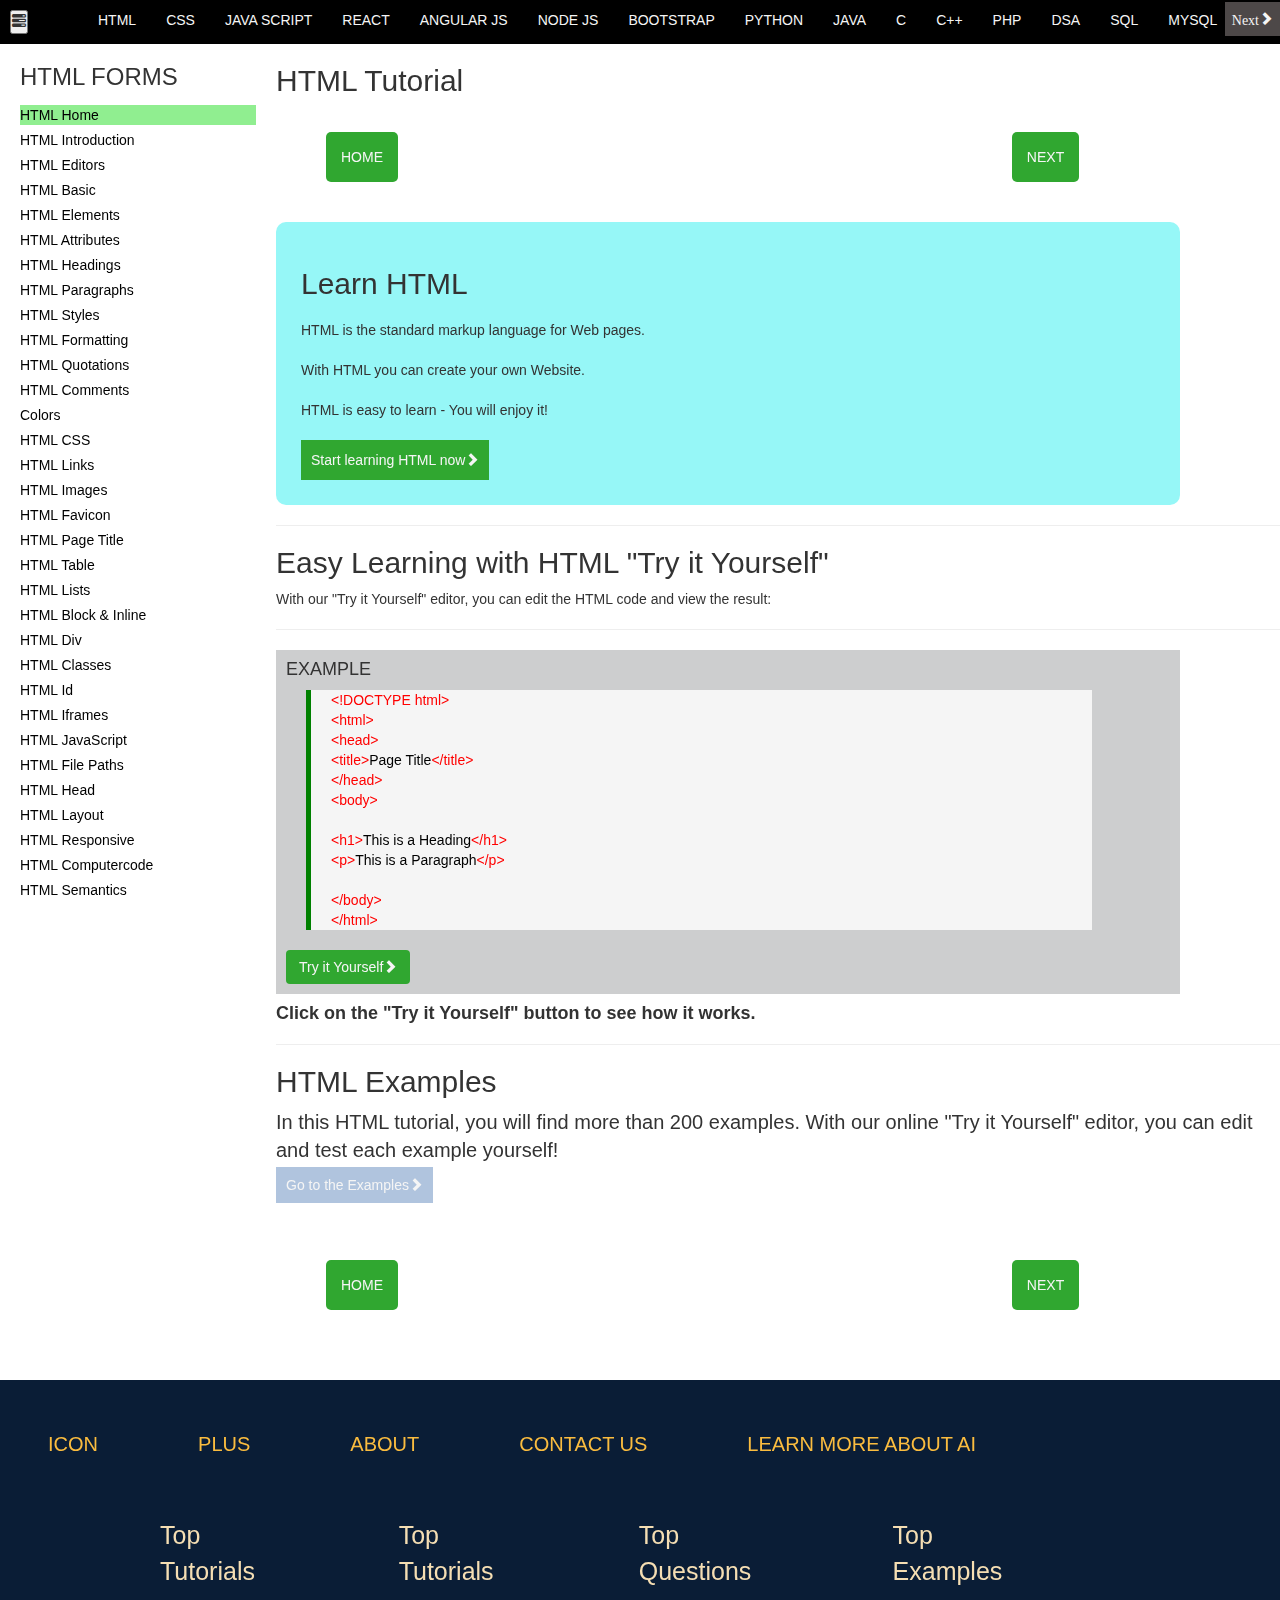
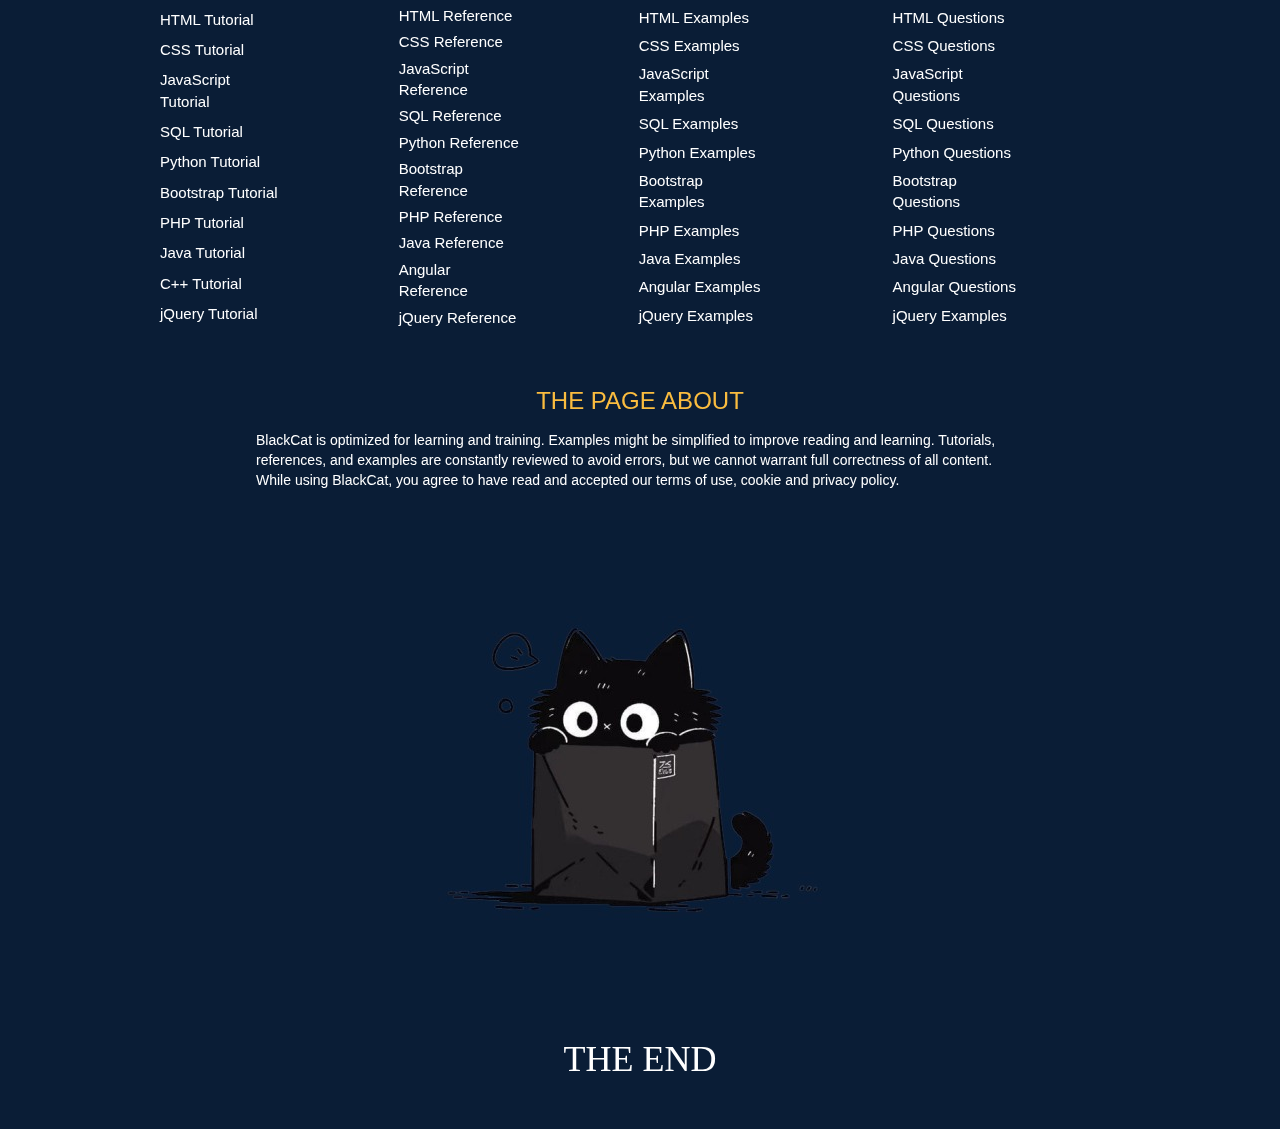
==== html-pages/html-page-01.html @ eadd96e4 "html01" ====
<!DOCTYPE html>
<!--[if lt IE 7]>      <html class="no-js lt-ie9 lt-ie8 lt-ie7"> <![endif]-->
<!--[if IE 7]>         <html class="no-js lt-ie9 lt-ie8"> <![endif]-->
<!--[if IE 8]>         <html class="no-js lt-ie9"> <![endif]-->
<!--[if gt IE 8]>      <html class="no-js"> <!--<![endif]-->
<html>

<head>
    <meta charset="utf-8">
    <meta http-equiv="X-UA-Compatible" content="IE=edge">
    <title>HTML HOME</title>
    <meta name="description" content="">
    <meta name="viewport" content="width=device-width, initial-scale=1">
    <link rel="stylesheet" href="../css/main.css">
    <link rel="icon" href="../images/cat logo.jpg">
    <script src="../js/main.js"></script>
    <link rel="stylesheet" href="../css/index.css">
    <link rel="stylesheet" href="https://maxcdn.bootstrapcdn.com/bootstrap/3.3.7/css/bootstrap.min.css">
</head>

</head>

<body>

    <div class="nav">


        <div class="slider-btn">
            <button id="back" class="color"><i class="glyphicon glyphicon-">Next&#xe080;</i></button>
            <button id="next" class="color"><i class="glyphicon glyphicon-">&#xe079;Back</i></button>
        </div>

        <div class="slider">
            <button id="menu-bar-btn"><i class="glyphicon glyphicon-" id="menu-bar">&#xe137;</i></button>
            <a href="#" id="html">HTML</a>
            <a href="#">CSS</a>
            <a href="#">JAVA SCRIPT</a>
            <a href="#">REACT</a>
            <a href="#">ANGULAR JS</a>
            <a href="#">NODE JS</a>
            <a href="#">BOOTSTRAP</a>
            <a href="#">PYTHON</a>
            <a href="#">JAVA</a>
            <a href="#">C</a>
            <a href="#">C++</a>
            <a href="#">PHP</a>
            <a href="#">DSA</a>
            <a href="#">SQL</a>
            <a href="#">MYSQL</a>
            <a href="#">SQL LITE</a>
            <a href="#">MANGO DB</a>
            <a href="#">DJANGO</a>
            <a href="#">GIT</a>
            <a href="#" id="last">GIT LAB</a>
        </div>
    </div>
    <div class="main-class">
        <div class="left">
            <div class="aside">
                <h3> HTML FORMS</h3>
                <a href="#" id="green">HTML Home</a>
                <a href="#">HTML Introduction</a>
                <a href="#" class="ht">HTML Editors</a>
                <a href="#" class="ht">HTML Basic</a>
                <a href="#" class="ht">HTML Elements</a>
                <a href="#" class="ht">HTML Attributes</a>
                <a href="#" class="ht">HTML Headings</a>
                <a href="#" class="ht">HTML Paragraphs</a>
                <a href="#" class="ht">HTML Styles</a>
                <a href="#" class="ht">HTML Formatting</a>
                <a href="#" class="ht">HTML Quotations</a>
                <a href="#" class="ht">HTML Comments</a>

                <a href="#" class="ht"> Colors</a>
                <a href="#" class="ht">HTML CSS</a>
                <a href="#" class="ht">HTML Links</a>
                <a href="#" class="ht">HTML Images</a>
                <a href="#" class="ht">HTML Favicon</a>
                <a href="#" class="ht">HTML Page Title</a>
                <a href="#" class="ht">HTML Table</a>
                <a href="#" class="ht">HTML Lists</a>
                <a href="#" class="ht">HTML Block & Inline</a>
                <a href="#" class="ht">HTML Div</a>
                <a href="#" class="ht">HTML Classes</a>
                <a href="#" class="ht">HTML Id</a>
                <a href="#" class="ht">HTML Iframes</a>
                <a href="#" class="ht">HTML JavaScript</a>
                <a href="#" class="ht">HTML File Paths</a>
                <a href="#" class="ht">HTML Head</a>
                <a href="#" class="ht">HTML Layout</a>
                <a href="#" class="ht">HTML Responsive</a>
                <a href="#" class="ht">HTML Computercode</a>
                <a href="#" class="ht">HTML Semantics</a>
                <a href="#" class="ht">HTML Style Guide</a>
                <a href="#" class="ht">HTML Entities</a>
                <a href="#" class="ht">HTML Symbols</a>
                <a href="#" class="ht">HTML Emojis</a>
                <a href="#" class="ht">HTML Charsets</a>
                <a href="#" class="ht">HTML URL Encode</a>
                <a href="#" class="ht">HTML vs. XHTML</a>
                <h3> HTML FORMS</h3>
                <a href="#" class="ht">HTML Forms</a>
                <a href="#" class="ht">HTML Form Attributes</a>
                <a href="#" class="ht">HTML Form Elements</a>
                <a href="#" class="ht">HTML Input Types</a>
                <a href="#" class="ht">HTML Input Attributes</a>
                <a href="#" class="ht">HTML Form Attributes</a>
                <h3> HTML Graphics</h3>
                <a href="#" class="ht">HTML Graphics</a>
                <a href="#" class="ht">HTML Canvas</a>
                <a href="#" class="ht">HTML SVG</a>
                <h3>HTML Media </h3>
                <a href="#" class="ht">HTML Media</a>
                <a href="#" class="ht">HTML Video</a>
                <a href="#" class="ht">HTML Audio</a>
                <a href="#" class="ht">HTML Plug-in</a>
                <a href="#" class="ht">HTML YouTube</a>
                <h3>HTML APIs </h3>
                <a href="#" class="ht">HTML Geolocation</a>
                <a href="#" class="ht">HTML Drag/Drop</a>
                <a href="#" class="ht">HTML Web Storage</a>
                <a href="#" class="ht">HTML Web Workers</a>
                <a href="#" class="ht">HTML SSE</a>
                <h3>HTML Examples</h3>
                <a href="#" class="ht">HTML Examples</a>
                <a href="#" class="ht">HTML Editor</a>
                <a href="#" class="ht">HTML Quiz</a>
                <a href="#" class="ht">HTML Exercises</a>
                <a href="#" class="ht">HTML Website</a>
                <a href="#" class="ht">HTML Syllabus</a>
                <a href="#" class="ht">HTML Study Plan</a>
                <a href="#" class="ht">HTML Interview Prep</a>
                <a href="#" class="ht">HTML Bootcamp</a>
                <a href="#" class="ht">HTML Certificate</a>
                <a href="#" class="ht">HTML Summary</a>
                <a href="#" class="ht">HTML Accessibility</a>
                <h3>HTML References</h3>

                <a href="#" class="ht">HTML Tag List</a>
                <a href="#" class="ht">HTML Attributes</a>
                <a href="#" class="ht">HTML Global Attributes</a>
                <a href="#" class="ht">HTML Browser Support</a>
                <a href="#" class="ht">HTML Events</a>
                <a href="#" class="ht">HTML Colors</a>
                <a href="#" class="ht">HTML Canvas</a>
                <a href="#" class="ht">HTML Audio/Video</a>
                <a href="#" class="ht">HTML Doctypes</a>
                <a href="#" class="ht">HTML Character Sets</a>
                <a href="#" class="ht">HTML URL Encode</a>
            </div>

        </div>
        <div class="rigth">
            <h2>HTML Tutorial</h2>
            <div class="button-b-f">
                <a href="#" class="b-color">HOME</a>
                <a href="#" class="b-color">NEXT</a>
            </div>
            <div class="html01">
                <div class="blue-box">
                    <h2>Learn HTML</h2>
                    <p>HTML is the standard markup language for Web pages.</p>
                    <p>With HTML you can create your own Website.</p>
                    <p>HTML is easy to learn - You will enjoy it!</p>
                    <a href="#" id="lhm">Start learning HTML now<i class="glyphicon glyphicon-"
                            id="blue-box-icon">&#xe080;</i></a>
                </div>
            </div>
            <hr>
            <div class="html1">
                <div class="exam">
                    <h2 id="try">Easy Learning with HTML "Try it Yourself"</h2>
                    <p>With our "Try it Yourself" editor, you can edit the HTML code and view the result:</p>

                </div>
                <hr>
                <div class="gray-box">
                    <div class="c-gray-box">

                    
                    <h4>EXAMPLE</h4>
                    <div class="white-box">
                        <div class="exam-box">
                            <span class="Layout">&lt;!DOCTYPE html&gt;</span><br>
                            <span class="Layout">&lt;html&gt;</span><br>
                            <span class="Layout">&lt;head&gt;</span><br>
                            <span class="Layout">&lt;title&gt;<span class="black">Page
                                    Title</span>&lt;/title&gt;</span><br>
                            <span class="Layout">&lt;/head&gt;</span><br>
                            <span class="Layout">&lt;body&gt;</span><br>
                            <br>
                            <span class="Layout">&lt;h1&gt;<span class="black">This is a
                                    Heading</span>&lt;/h1&gt;</span><br>
                            <span class="Layout">&lt;p&gt;<span class="black">This is a
                                    Paragraph</span>&lt;/p&gt;</span><br>
                            <br>
                            <span class="Layout">&lt;/body&gt;</span><br>
                            <span class="Layout">&lt;/html&gt;</span><br>


                        </div>

                    </div>
                    <a href="#" class="btn">Try it Yourself<i class="glyphicon glyphicon-"
                        id="blue-box-icon">&#xe080;</i></a>

                   

                </div>
                
            </div>
            <h4 id="thani" style="font-weight: 600;">Click on the "Try it Yourself" button to see how it works.</h4>

            <hr>
            
            <div class="examples">
                <h2>HTML Examples</h2>
                <p>In this HTML tutorial, you will find more than 200 examples. With our online "Try it Yourself" editor, you can edit and test each example yourself!</p>
                <a href="#" id="html-ex">Go to the Examples<i class="glyphicon glyphicon-"
                   id="blue-box-icon">&#xe080;</i></a></a>
           </div>
           

            </div>
            <div class="f-btn">
                <div class="button-b-f">
                    <a href="#" class="b-color">HOME</a>
                    <a href="#" class="b-color">NEXT</a>
                </div>
            </div>
            
        </div>
    </div>
    <div class="spl">

   
    <div class="final-div-for-crdits-main">
        <div class="crds1">
            <a href="#">ICON</a>
           <a href="#">PLUS</a>
           <a href="#">ABOUT</a>
           <a href="#">CONTACT US</a>
           <a href="#">LEARN MORE ABOUT AI</a>
           
        </div>
        <div class="def">
        <div class="crds3">
            <a href="#" id="tt">Top Tutorials</a>
            <a href="#">HTML Tutorial</a>
            <a href="#">CSS Tutorial</a>
            <a href="#">JavaScript Tutorial</a>
            <a href="#">SQL Tutorial</a>
            <a href="#">Python Tutorial</a>
            <a href="#">Bootstrap Tutorial</a>
            <a href="#">PHP Tutorial</a>
            <a href="#">Java Tutorial</a>
            <a href="#">C++ Tutorial</a>
            <a href="#">jQuery Tutorial</a>
        </div>
        <div class="crds3">
            <a href="#" id="tt">Top Tutorials</a>
            <a href="#">HTML Reference</a>
            <a href="#">CSS Reference</a>
            <a href="#">JavaScript Reference</a>
            <a href="#">SQL Reference</a>
            <a href="#">Python Reference</a>
            <a href="#">Bootstrap Reference</a>
            <a href="#">PHP Reference</a>
            <a href="#">Java Reference</a>
            <a href="#">Angular Reference</a>
            <a href="#">jQuery Reference</a>
        </div>
        <div class="crds3">
            <a href="#" id="tt">Top Questions</a>
            <a href="#">HTML Examples</a>
            <a href="#">CSS Examples</a>
            <a href="#">JavaScript Examples </a>
            <a href="#">SQL Examples</a>
            <a href="#">Python Examples</a>
            <a href="#">Bootstrap Examples</a>
            <a href="#">PHP Examples</a>
            <a href="#">Java Examples</a>
            <a href="#">Angular Examples</a>
            <a href="#">jQuery Examples</a>
        </div>
        <div class="crds3">
            <a href="#" id="tt">Top Examples</a>
            <a href="#">HTML Questions</a>
            <a href="#">CSS Questions</a>
            <a href="#">JavaScript Questions </a>
            <a href="#">SQL Questions</a>
            <a href="#">Python Questions</a>
            <a href="#">Bootstrap Questions</a>
            <a href="#">PHP Questions</a>
            <a href="#">Java Questions</a>
            <a href="#">Angular Questions</a>
            <a href="#">jQuery Examples</a>
        </div>
    </div>
   
    </div>
    <div class="mainfinal">
        <div class="finall">
            <center><h3>THE PAGE ABOUT</h3></center>
            <p>BlackCat is optimized for learning and training. Examples might be simplified to improve reading and learning.
                Tutorials, references, and examples are constantly reviewed to avoid errors, but we cannot warrant full correctness
                of all content. While using BlackCat, you agree to have read and accepted our terms of use, cookie and privacy policy.</p>
        </div>

    </div>
  <div class="cat">
    <img src="../images/base.jpg" alt="cat">
    <h1>THE END</h1>
  </div>
</div>


</body>

</html>
---- css/main.css ----
*{
    padding: 0;
    margin: 0;
    box-sizing: border-box;
}
body{
    height: auto;
    background-color: whitesmoke;
}
.slider{
    display: flex;
    gap: 30px;
    white-space: nowrap;
    overflow: scroll;
    background-color: black;
    padding: 10px;
}
.slider a{
    text-decoration: none;
    color: whitesmoke;

}
.slider a:hover{
    text-decoration: none;
    color: lightgreen;
    
    
}
.slider::-webkit-scrollbar{
    width: 0;
    height: 0;
}
#back{
    position: absolute;
    top: 2px;
    right: 0;
    padding: 7px;
}
#next{
    position: absolute;
    top: 2px;
    padding: 7px;

}
#html{
    padding-left: 40px;
}
#last{
    padding-right: 40px;
}
.color{
    background-color: rgb(77, 72, 72);
    border: none;
    color: whitesmoke;
    z-index: 1;
}
.color:hover{
    cursor: pointer;
}
.nav{
    position: sticky;
    top: 0;
}
.main-class{
    width: 100%;
    display: flex;
}
.left{
    width: 20%;
    
}
.aside{
    position: sticky;
    display: flex;
    flex-direction: column;
    padding-left: 20px;
    height: 95dvh;
    overflow-y: scroll;
    padding-bottom: 20px;
    gap: 5px;
    top: 40px;
    z-index: -1;
}
.aside a{
    color: black;
    text-decoration: none;
}
.aside a:hover{
    text-decoration: none;
    color: black;
    background-color: lightgray;
}
#green{
    background-color: lightgreen;
}
.rigth{
    width: 80%;
    padding-left: 20px;
}
.button-b-f{
    display: flex;
    justify-content: space-between;
    width: 80%;
    padding-left: 50px;
    padding-top: 25px;
}
.b-color{
    padding: 15px;
    background-color: rgb(48, 167, 48);
    border-radius: 5px;
    color: whitesmoke;
    text-decoration: none;
}
.b-color:hover{
    text-decoration: none;
    color: whitesmoke;

}
.blue-box{
    background-color: rgb(150, 247, 247);
    width: 90%;
    padding: 25px;
    display: flex;
    flex-direction: column;
    gap: 10px;
    border-radius: 10px;
}
.html01{
    padding-top: 40px;
}
#lhm{
    background-color: rgb(48, 167, 48);
    padding: 10px;
    color: whitesmoke;
    width: max-content;
}
.exam2{
    border-color: lightslategray;
}
.gray-box{
    background-color: rgb(205, 206, 207);
    width: 90%;
    display: flex;
    flex-direction: column;
    gap: 10px;
    padding-bottom: 10px;

}
.exam-box{
    border-left: solid 5px green;
    background-color: whitesmoke;
    width: 90%;
    padding-left: 20px;
}
.white-box{
    padding-left: 20px;
    padding-bottom: 20px;
}

.Layout{
    color: red;
}
.black{
    color: black;
}
.btn{
    padding: 15px;
    background-color: rgb(48, 167, 48);
    border-radius: 5px;
    color: whitesmoke;
    text-decoration: none;  
    width: max-content;
}
.c-gray-box{
    padding-left: 10px;
}
.examples p{
    font-size: 20px;
}
#html-ex{
    background-color: lightsteelblue;
    padding: 10px;
    width: max-content;
    color: whitesmoke;
}
.f-btn{
    padding-top: 40px;
    padding-bottom: 20px;
}
.spl{
    padding-top: 50px;
}
---- css/index.css ----
* {
    padding: 0px;
    margin: 0px;
    box-sizing: border-box;
}



body {
    background-color: #EED3B1;
}



.one {
    background-color: #10375C;
    padding-top: 5px;
    text-wrap: nowrap;
    overflow: scroll;
}

.a {
    color: white;
    margin-left: 13px;
    text-decoration: none;
}

.one::-webkit-scrollbar {
    width: 0;
    height: 0;
}

.main {
    background-color: #10375C;
    height: 70vh;
    display: flex;
    justify-content: center;
    align-items: center;
    border-bottom-right-radius: 200px;
}

.sub {
    color: white;
    display: flex;
    flex-direction: column;
    gap: 10px;
    text-align: center;
}

.serch {
    width: 450px;
    height: 40px;
    border-radius: 15px;
    border: none;

}

.main input {
    border: none;
    outline: none;
}

.div-two {
    display: flex;
    justify-content: center;
    align-items: center;
    flex-direction: column;
    gap: 20px;
    text-align: center;


}

.div-two-html {
    display: flex;
    flex-direction: column;
    gap: 20px;
    padding-top: 50px;

}

.div-two-a {
    display: flex;
    flex-direction: column;
    gap: 20px;
    padding-bottom: 50px;

}

a {
    text-decoration: none;
}

#a1 {
    background-color: #FCFFC1;
    padding-left: 50px;
    padding-right: 50px;
    padding: 10px;
    border-radius: 15px;
    color: black;

}

#a2 {
    background-color: #F0BB78;
    padding: 10px;
    border-radius: 15px;
    color: white;
}

#a3 {
    background-color: #543A14;
    padding: 10px;
    border-radius: 15px;
    color: white;
}

#a4 {
    background-color: #1A1A19;
    padding: 10px;
    border-radius: 15px;
    color: white;
}

.three {
    background-color: #E5E1DA;
}

#b1 {
    background-color: #A59D84;
    padding: 10px;
    border-radius: 15px;
    color: black;
}

#b2 {
    background-color: #EED3B1;
    padding: 10px;
    border-radius: 15px;
    color: black;
}

#b3 {
    background-color: #CA7373;
    padding: 10px;
    border-radius: 15px;
    color: white;
}

#b4 {
    background-color: #640D5F;
    padding: 10px;
    border-radius: 15px;
    color: white;
}

.div-four {
    background-color: #89A8B2;
}

#c1 {
    background-color: #F3F3E0;
    padding: 10px;
    border-radius: 15px;
    color: black;
}

#c2 {
    background-color: #3B1E54;
    padding: 10px;
    border-radius: 15px;
    color: white;
}

#c3 {
    background-color: #3ABEF9;
    padding: 10px;
    border-radius: 15px;
    color: white;
}

#c4 {
    background-color: #507587;
    padding: 10px;
    border-radius: 15px;
    color: white;
}

.div-five {
    background-color: white;
}

#d1 {
    background-color: #8D0B41;
    padding: 10px;
    border-radius: 15px;
    color: white;
}

#d2 {
    background-color: #D39D55;
    padding: 10px;
    border-radius: 15px;
    color: white;
}

#d3 {
    background-color: #659287;
    padding: 10px;
    border-radius: 15px;
    color: white;
}

#d4 {
    background-color: #FF6500;
    padding: 10px;
    border-radius: 15px;
    color: white;

}
.flex-space{
    background-color: #1A1A19;
    display: flex;
    gap: 10px;
    justify-content: space-evenly;
    padding-top: 20px;
    width: 100%;
    flex-wrap: wrap;
    padding-bottom: 30px;
    


}
.div-flexcard{
    width: 40%;
    height: 40vh;
    border-radius: 10px;
    text-align: center;
    display:flex;
    flex-direction: column;
    justify-content: space-evenly;
    align-items: center;
}
#fc1{
    background-color: #ECDFCC;
}
#fca1{
    background-color: #1A1A19;
    padding: 5px;
    padding-left: 50px;
    padding-right: 50px;
    color: white;
    border-radius: 5px;
}
.div-spaceone{

}
#fc2{
    background-color: #89A8B2;
}
#fc3{
    background-color: #FFF5D7;
}
#fc4{
    background-color: #756AB6;
}
#fc5{
    background-color: #AE445A;
}
#fc6{
    background-color: #522258;
}
.div-flexcardfour{
    height: 20vh;
    width: 24%;
    background-color: white;
    margin-top: 20px;

}
.div-flexcardfour a{
    color:#1A1A19 ;
}

.div-flexcard-two{
    width: 20%;
    height: 20vh;
    background-color: white;

}
.div-flexcard-two a{
    color: #1A1A19;
}
.div-flexcard-one{
    width: 40%;
    height: 20vh;
    background-color: white;
}
.div-flexcard-one a{
    color: #1A1A19;
}
.div-spaceone{
    background-color: #1a1919;
    display: flex;
    gap: 50px;
    justify-content: space-evenly;
    padding-top: 50px;
    width: 100%;
    flex-wrap: wrap;
    padding-bottom: 30px;

}
.div-exex{
    background-color: white;
    display: flex;
    justify-content: center;
    padding-top: 10px;
    padding-bottom: 10px;
}
.div-exex1{
    background-color: white;
    display: flex;
    align-items: center;
    justify-content: center;
    gap: 10%;
    flex-wrap: wrap;
    padding-bottom: 20px;
}
.div-ex{
    width: 40%;
    height: 20vh;
    background-color: #1A1A19;
    color: white;
    display: flex;
    justify-content: center;
    align-items: center;
    border-radius: 10px;
}
.div-ex a{
    color: white;
}
.final-div-for-crdits-main{
    background-color: #0A1D36;
    color: #FABC3F;
    display: flex;
    
    padding-top: 50px;
    padding-right: 20%;
    flex-direction: column;
    align-items: center;
    padding-bottom: 20px;
}
.crds1{
    display: flex;
    gap: 100px;
    padding-bottom: 20px;
}
.crds1 a{
    color: #FABC3F;
    font-size: 20px;
    
}

.crds3{
    font-size: 20px;
    display: grid;
    padding-top: 40px;
    gap: 5px;
}
.crds3 a{
    color: white;
    
    font-size: 15px;
}
.crds3 #tt{
    font-size: 25px;
    padding-bottom: 10px;
   color: wheat;
}
.def{
    display: flex;
    gap: 120px;
    padding-left: 160px;
    justify-content: center;

}
.mainfinal{
    display: flex;
    justify-content: center;
    background-color: #0A1D36;
    color: white;
    padding-top: 20px;
    padding-bottom: 20px;
}
.finall{
    width: 60%;
}
.mainfinal h3{
    padding-bottom: 5px;
    color: #FABC3F;
}
.cat{
    background-color: #0A1D36;
    display: grid;
    justify-content: center;
    text-align: center;
    padding-bottom: 40px;
    color: white;
    font-family: Stencil Std, fantasy;
    font-weight: 1000;
    font-size: 40px;
}













@media screen and (max-width:1000px) {

    .main {
        background-color: #10375C;
        height: 40vh;
        display: flex;
        justify-content: center;
        align-items: center;
        border-bottom-right-radius: 100px;
    }

    .serch {
        width: 250px;
        height: 30px;
        border-radius: 15px;
        border: none;

    }

    .h1 {
        font-size: large;
        font-weight: bold;
    }
    .div-flexcard{
        width: 80%;
        height: 40vh;
        
    }
    .div-flexcard-two{
        width: 80%;
        height: 20vh;
        
    }
    .div-flexcard-one{
        width: 80%;
        height: 20vh;
        
    }
    .div-third-main .div-box1{
        text-align: center;
        display: flex;
        justify-content: center;
    }
  
   .div-ex{
    width: 90%;
    height: 15vh;
   }
   .div-exex1{
    display: flex;
    gap: 20px;
    padding-top: 10px;
    padding-bottom: 20px;
   }
   .div-spaceone a{
    font-size: 25px;
   }
   .div-exex a{
    font-size: 20px;
   }
   .crds1{
    display: flex;
    flex-direction: column;
    align-items: center;
    gap: 20px;
    justify-content: center;
    padding-left: 50px;
    text-align: center;
}
.crds1{
    font-size: 50px;
}
.def{
    display: flex;
    flex-direction: column;
    gap: 50px;
    align-items: center;
    text-align: center;
    padding-left: 50px;
}
    .cat img{
        height: auto;
        width: 90%;
    }
    .cat{
        display: flex;
        flex-direction: column;
        align-items: center;
        
    }
    .finall p{
        text-align: center;
    }
  
   
    
}
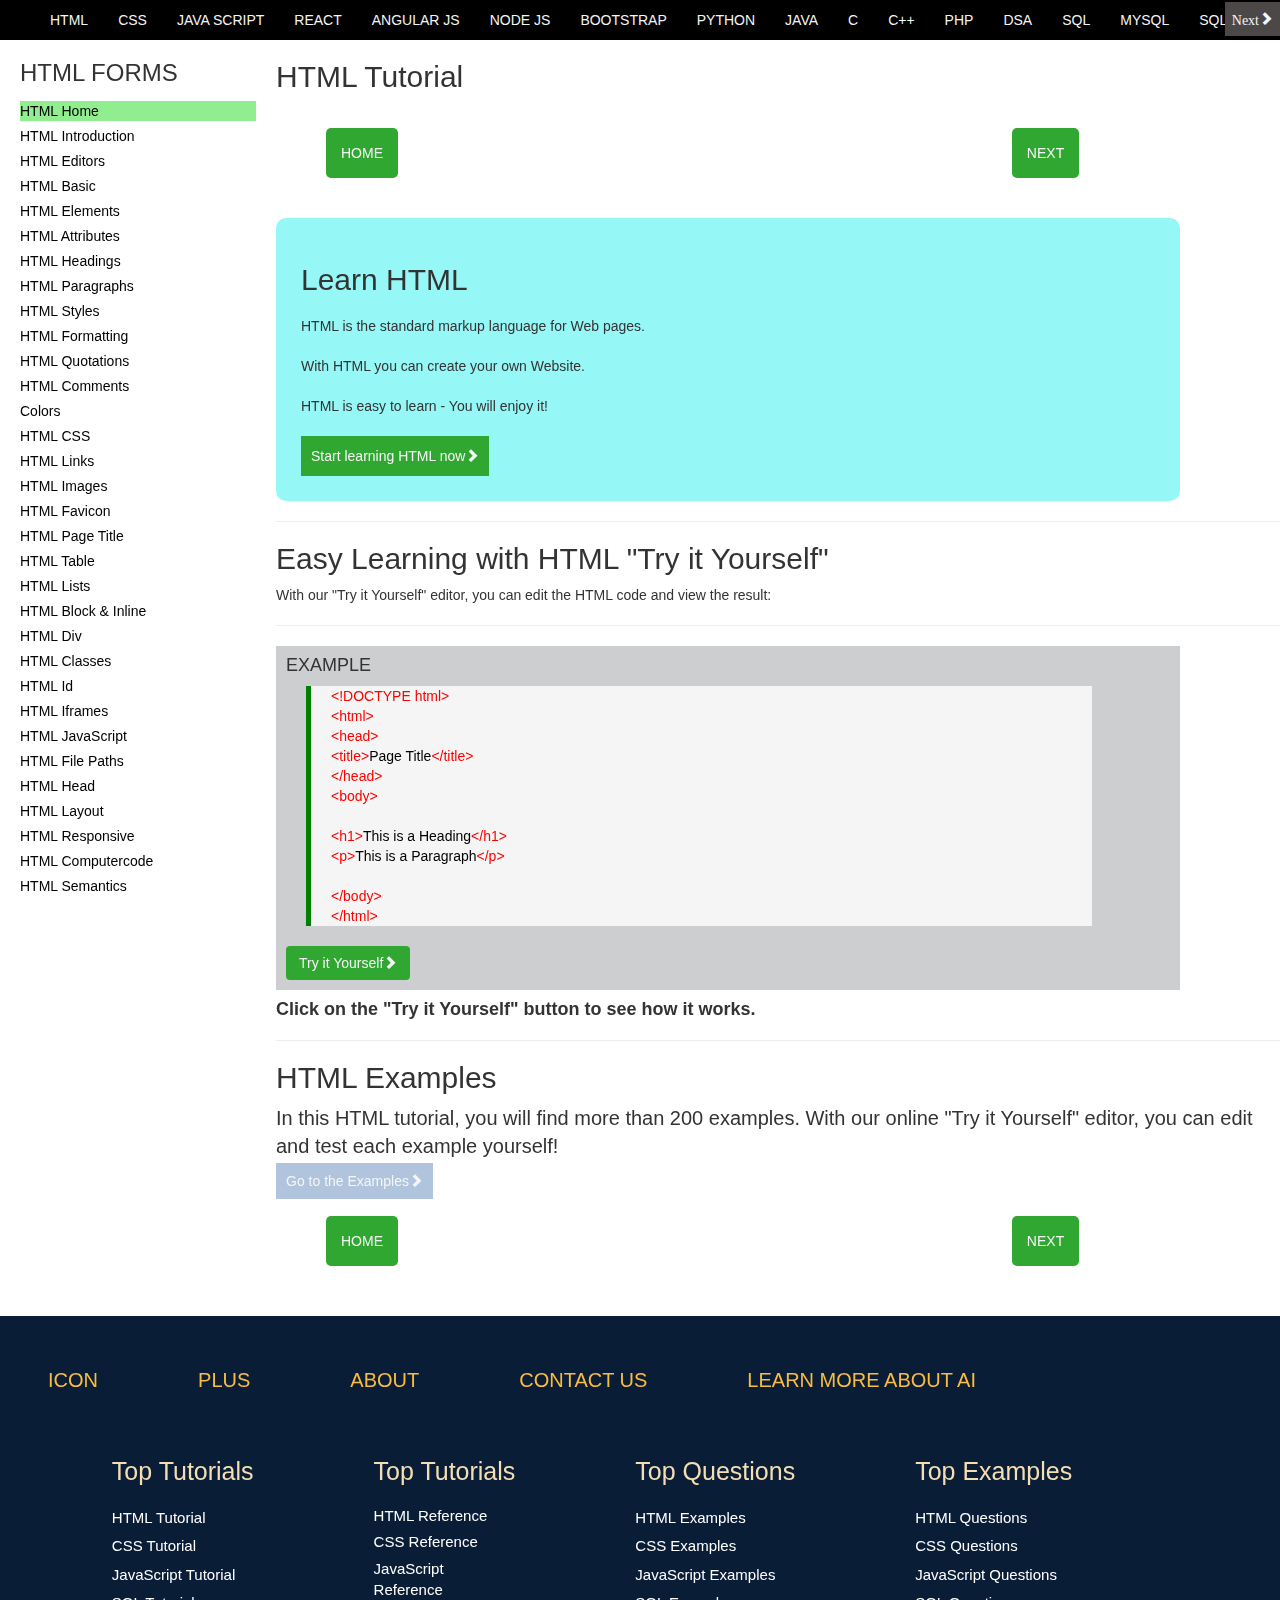
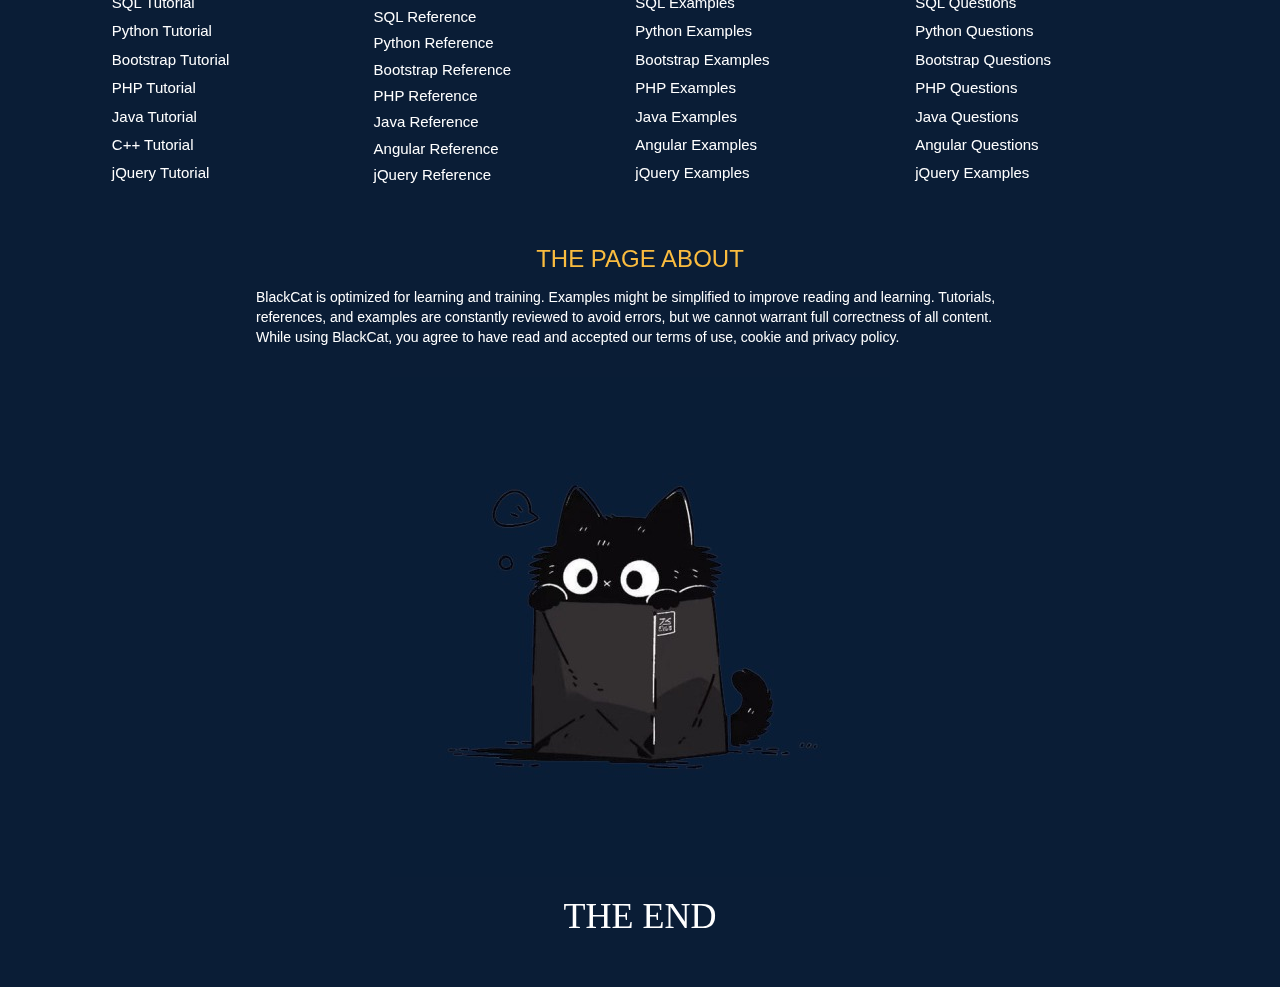
==== commit 7e8a6885: "html02" ====
--- a/html-pages/html-page-01.html
+++ b/html-pages/html-page-01.html
@@ -14,7 +14,6 @@
     <link rel="stylesheet" href="../css/main.css">
     <link rel="icon" href="../images/cat logo.jpg">
     <script src="../js/main.js"></script>
-    <link rel="stylesheet" href="../css/index.css">
     <link rel="stylesheet" href="https://maxcdn.bootstrapcdn.com/bootstrap/3.3.7/css/bootstrap.min.css">
 </head>
 
@@ -153,7 +152,7 @@
         <div class="rigth">
             <h2>HTML Tutorial</h2>
             <div class="button-b-f">
-                <a href="#" class="b-color">HOME</a>
+                <a href="../index.html" class="b-color">HOME</a>
                 <a href="#" class="b-color">NEXT</a>
             </div>
             <div class="html01">
@@ -170,9 +169,10 @@
             <div class="html1">
                 <div class="exam">
                     <h2 id="try">Easy Learning with HTML "Try it Yourself"</h2>
-                    <p>With our "Try it Yourself" editor, you can edit the HTML code and view the result:</p>
-
+                    <p id="ctach">With our "Try it Yourself" editor, you can edit the HTML code and view the result:</p>
+                    
                 </div>
+                
                 <hr>
                 <div class="gray-box">
                     <div class="c-gray-box">
@@ -215,18 +215,24 @@
             
             <div class="examples">
                 <h2>HTML Examples</h2>
-                <p>In this HTML tutorial, you will find more than 200 examples. With our online "Try it Yourself" editor, you can edit and test each example yourself!</p>
+                <p id="para">In this HTML tutorial, you will find more than 200 examples. With our online "Try it Yourself" editor, you can edit and test each example yourself!</p>
                 <a href="#" id="html-ex">Go to the Examples<i class="glyphicon glyphicon-"
                    id="blue-box-icon">&#xe080;</i></a></a>
            </div>
            
 
             </div>
-            <div class="f-btn">
+            <!-- <div class="f-btn">
                 <div class="button-b-f">
                     <a href="#" class="b-color">HOME</a>
                     <a href="#" class="b-color">NEXT</a>
+                </div> -->
+                    <div class="button-b-f">
+                        <a href="../index.html" class="b-color">HOME</a>
+                        <a href="#" class="b-color">NEXT</a>
+                 
                 </div>
+               
             </div>
             
         </div>
--- a/css/main.css
+++ b/css/main.css
@@ -190,10 +190,299 @@
 .spl{
     padding-top: 50px;
 }
-
-
-
-
-
-
-
+.left{
+    display: block;
+}
+#menu-bar-btn{
+    display: none;
+}
+.vfx{
+    padding-top: 40px;
+}
+@media screen and (max-width:800Px) {
+    
+    .left{
+        display: none;
+        width: 100%;
+        
+        
+    }
+    #menu-bar-btn{
+        display: block;
+    }
+    .rigth{
+        width: 100%;
+    }
+    .button-b-f{
+        display: flex;
+        justify-content: space-between;
+        width: 90%;
+        padding-left: 0;
+    }
+    .rigth{
+        display: flex;
+        flex-direction: column;
+        align-items: center;
+        padding-left: 0;
+    }
+    .f-btn{
+        width: 100%;
+    }
+    .slider-btn{
+        display: none;
+    }
+    #html{
+        padding-left: 0;
+    }
+    .html01{
+        display: flex;
+        justify-content: center;
+    }
+    .html1{
+        display: flex;
+        align-items: center;
+        flex-direction: column;
+        justify-content: center;
+    }
+    .exam{
+        display: flex;
+        flex-direction: column;
+        align-items: center;
+        text-align: center;
+        width: 100%;
+    }
+    #thani{
+        text-align: center;
+        font-size: 15px;
+        padding-top: 20px;
+        padding-bottom: 15px;
+    }
+    .examples{
+        display: flex;
+        flex-direction: column;
+        align-items: center;
+        padding-top: 0;
+        width: 80%;
+    }
+    #para{
+        font-size: 15px;
+    }
+    .f-btn{
+        width: 100%;
+        display: flex;
+        justify-content: space-between;
+        align-items: center;
+    }
+    .button-b-f{
+        padding-bottom: 10px;
+    }
+   .aside{
+    position: fixed;
+    z-index: 2;
+    background-color: whitesmoke;
+    bottom: 50px;
+   }
+   .aside h3{
+    font-size: 20px;
+    color: black;
+
+   }
+   .aside a{
+   padding: 5px;
+   }
+    
+    
+
+
+}
+.final-div-for-crdits-main{
+    background-color: #0A1D36;
+    color: #FABC3F;
+    display: flex;
+    
+    padding-top: 50px;
+    padding-right: 20%;
+    flex-direction: column;
+    align-items: center;
+    padding-bottom: 20px;
+}
+.crds1{
+    display: flex;
+    gap: 100px;
+    padding-bottom: 20px;
+}
+.crds1 a{
+    color: #FABC3F;
+    font-size: 20px;
+    
+}
+
+.crds3{
+    font-size: 20px;
+    display: grid;
+    padding-top: 40px;
+    gap: 5px;
+}
+.crds3 a{
+    color: white;
+    
+    font-size: 15px;
+}
+.crds3 #tt{
+    font-size: 25px;
+    padding-bottom: 10px;
+   color: wheat;
+}
+.def{
+    display: flex;
+    gap: 120px;
+    padding-left: 160px;
+    justify-content: center;
+
+}
+.mainfinal{
+    display: flex;
+    justify-content: center;
+    background-color: #0A1D36;
+    color: white;
+    padding-top: 20px;
+    padding-bottom: 20px;
+}
+.finall{
+    width: 60%;
+}
+.mainfinal h3{
+    padding-bottom: 5px;
+    color: #FABC3F;
+}
+.cat{
+    background-color: #0A1D36;
+    display: grid;
+    justify-content: center;
+    text-align: center;
+    padding-bottom: 40px;
+    color: white;
+    font-family: Stencil Std, fantasy;
+    font-weight: 1000;
+    font-size: 40px;
+}
+
+
+
+
+
+
+
+
+
+
+
+
+
+@media screen and (max-width:1000px) {
+
+    .main {
+        background-color: #10375C;
+        height: 40vh;
+        display: flex;
+        justify-content: center;
+        align-items: center;
+        border-bottom-right-radius: 100px;
+    }
+
+    .serch {
+        width: 250px;
+        height: 30px;
+        border-radius: 15px;
+        border: none;
+
+    }
+
+    .h1 {
+        font-size: large;
+        font-weight: bold;
+    }
+    .div-flexcard{
+        width: 80%;
+        height: 40vh;
+        
+    }
+    .div-flexcard-two{
+        width: 80%;
+        height: 20vh;
+        
+    }
+    .div-flexcard-one{
+        width: 80%;
+        height: 20vh;
+        
+    }
+    .div-third-main .div-box1{
+        text-align: center;
+        display: flex;
+        justify-content: center;
+    }
+  
+   .div-ex{
+    width: 90%;
+    height: 15vh;
+   }
+   .div-exex1{
+    display: flex;
+    gap: 20px;
+    padding-top: 10px;
+    padding-bottom: 20px;
+   }
+   .div-spaceone a{
+    font-size: 25px;
+   }
+   .div-exex a{
+    font-size: 20px;
+   }
+   .crds1{
+    display: flex;
+    flex-direction: column;
+    align-items: center;
+    gap: 20px;
+    justify-content: center;
+    padding-left: 50px;
+    text-align: center;
+}
+.crds1{
+    font-size: 50px;
+}
+.def{
+    display: flex;
+    flex-direction: column;
+    gap: 50px;
+    align-items: center;
+    text-align: center;
+    padding-left: 50px;
+}
+    .cat img{
+        height: auto;
+        width: 90%;
+    }
+    .cat{
+        display: flex;
+        flex-direction: column;
+        align-items: center;
+        
+    }
+    .finall p{
+        text-align: center;
+    }
+  
+   
+    
+}
+#tt{
+    font-size: 25px;
+    white-space: nowrap;
+}
+
+
+
+
+
+
